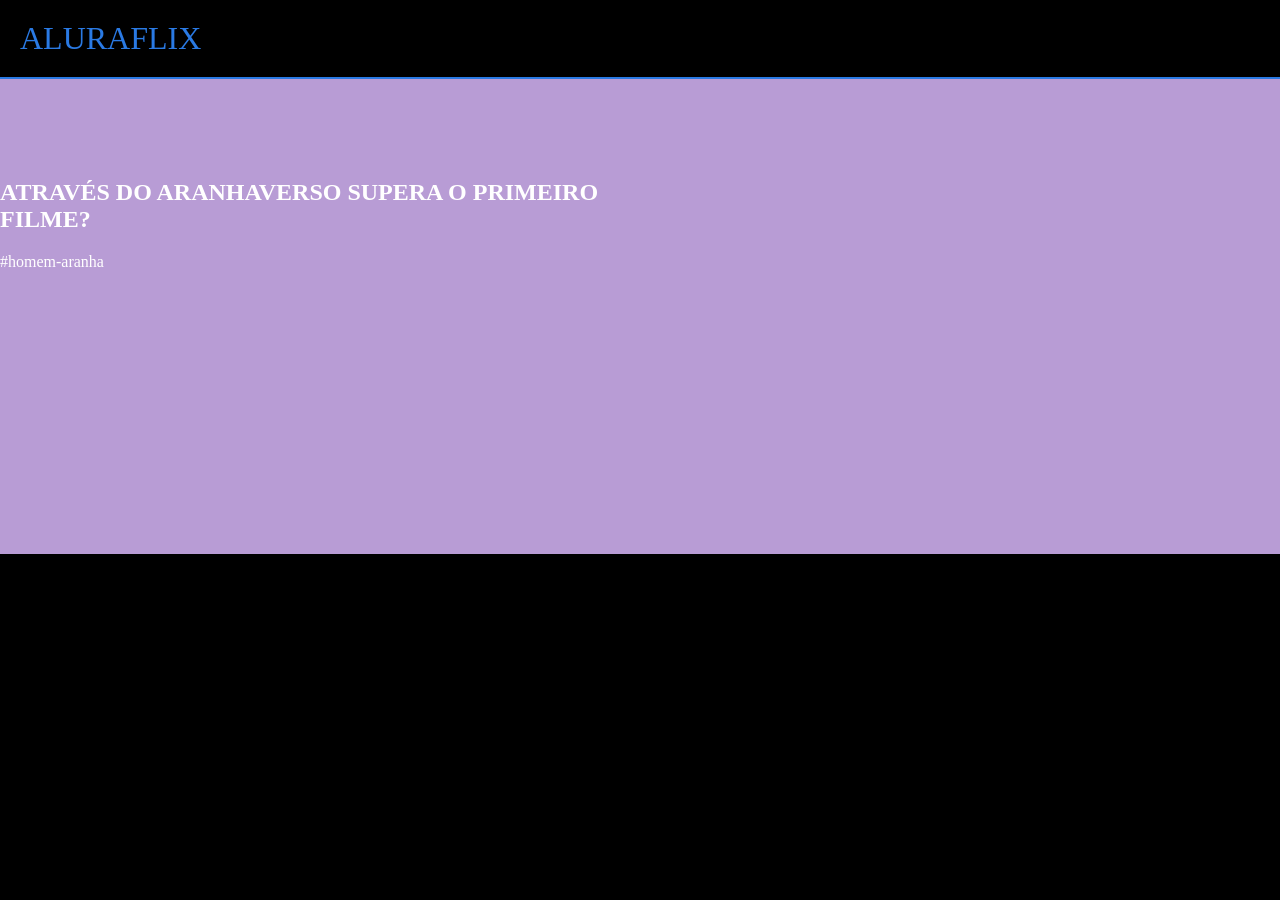
==== index.html @ 9fa18e31 "Add files via upload" ====
<html lang="pt-BR">
<head>
    <link rel="stylesheet" href="styles.css">
    <title>Aluraflix</title>
</head>

<body>
    <header>ALURAFLIX</header>

    <section>
        <div class="chamada-texto">
            <h1>ATRAVÉS DO ARANHAVERSO SUPERA O PRIMEIRO FILME?</h1>
            <p>#homem-aranha</p>
        </div>

        <div>
            <iframe width="560" height="315" src="https://www.youtube.com/embed/gt_fAE1Eg2Q?si=EEv-tsY_b1B2OwKE"
                title="YouTube video player" frameborder="0"
                allow="accelerometer; autoplay; clipboard-write; encrypted-media; gyroscope; picture-in-picture; web-share"
                referrerpolicy="strict-origin-when-cross-origin" allowfullscreen></iframe>
        </div>
    </section>

</body>

</html>
---- styles.css ----
body {
    color: white;
    background: black;
    margin: 0px;
}
   
header {
    border-bottom: solid 2px  rgb(42,  122, 228);
    padding: 20px;
    font-size: 32px;
    color: rgb(42, 122, 228);
}

section {
	background: rgb(184,156,213);
	padding-bottom: 80px;
	padding-top: 80px;
	display: flex;
	justify-content: center;
}

.chamada-texto {
    margin-right: 5%;
}
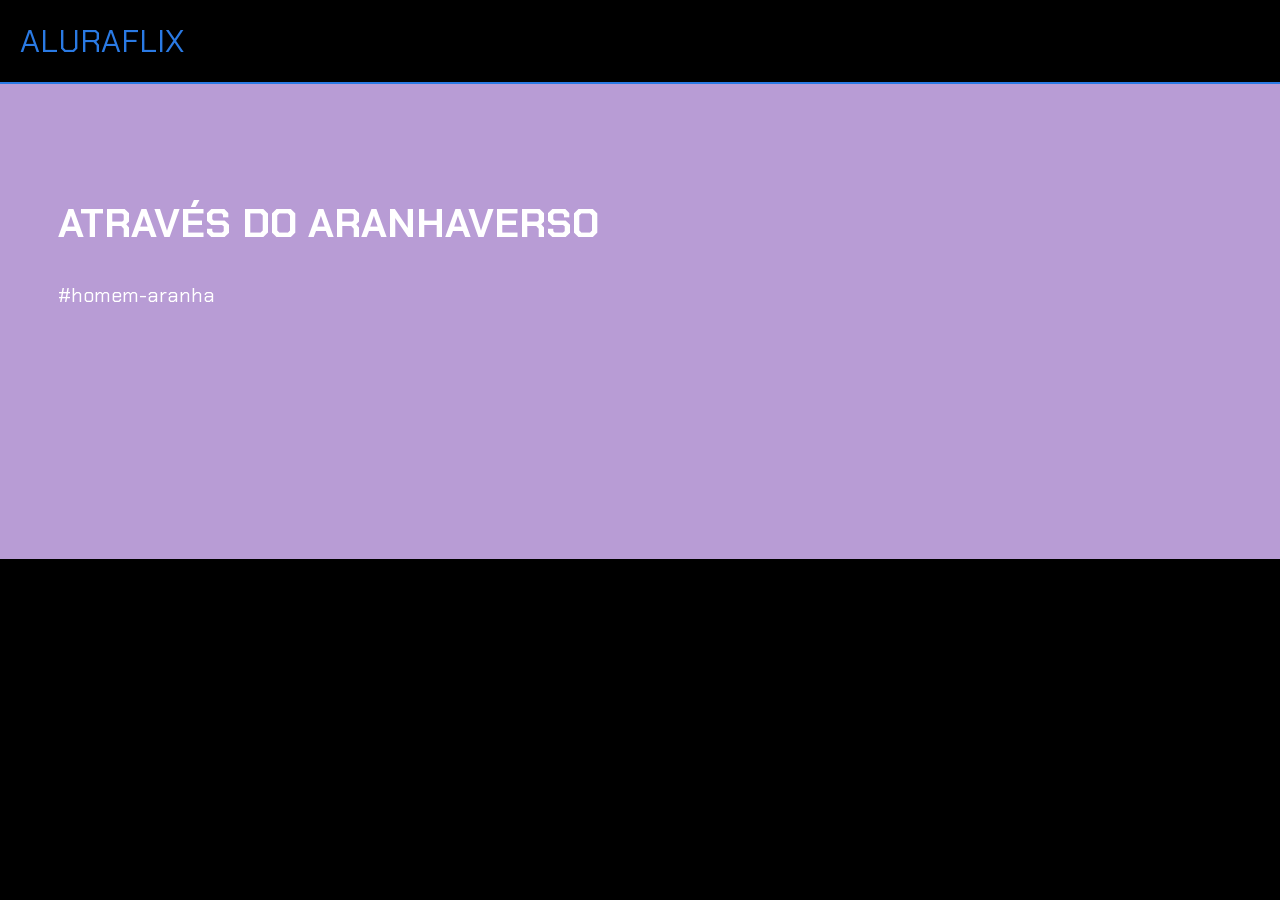
==== commit 2df0b99f: "Add files via upload" ====
--- a/index.html
+++ b/index.html
@@ -1,15 +1,22 @@
 <html lang="pt-BR">
 <head>
     <link rel="stylesheet" href="styles.css">
-    <title>Aluraflix</title>
-</head>
+   
+    <link rel="preconnect" href="https://fonts.googleapis.com">
+<link rel="preconnect" href="https://fonts.gstatic.com" crossorigin>
+<link href="https://fonts.googleapis.com/css2?family=Chakra+Petch:ital,wght@0,300;0,400;0,500;0,600;0,700;1,300;1,400;1,500;1,600;1,700&display=swap" rel="stylesheet">
+    
+<title>Aluraflix</title>
+
+ </head>
+
 
 <body>
     <header>ALURAFLIX</header>
 
     <section>
         <div class="chamada-texto">
-            <h1>ATRAVÉS DO ARANHAVERSO SUPERA O PRIMEIRO FILME?</h1>
+            <h1>ATRAVÉS DO ARANHAVERSO</h1>
             <p>#homem-aranha</p>
         </div>
 
--- a/styles.css
+++ b/styles.css
@@ -2,6 +2,7 @@
     color: white;
     background: black;
     margin: 0px;
+    font-family: "Chakra Petch", sans-serif;
 }
    
 header {
@@ -21,4 +22,12 @@
 
 .chamada-texto {
     margin-right: 5%;
+}
+
+h1 {
+    font-size: 40px;
+}
+
+p {
+    font-size: 20px;
 }
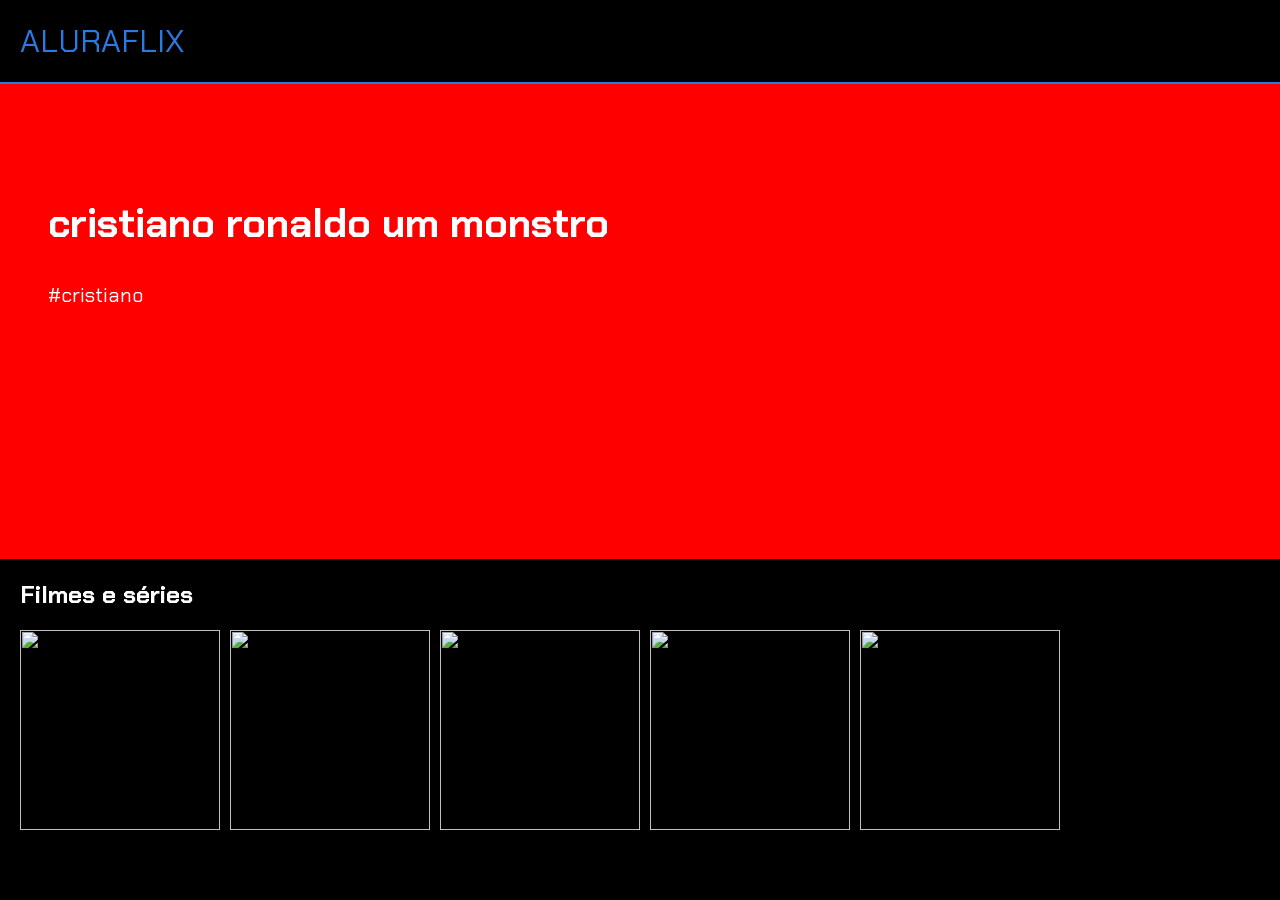
==== commit 8ec4f34e: "Add files via upload" ====
--- a/index.html
+++ b/index.html
@@ -1,33 +1,50 @@
 <html lang="pt-BR">
+
 <head>
     <link rel="stylesheet" href="styles.css">
-   
     <link rel="preconnect" href="https://fonts.googleapis.com">
-<link rel="preconnect" href="https://fonts.gstatic.com" crossorigin>
-<link href="https://fonts.googleapis.com/css2?family=Chakra+Petch:ital,wght@0,300;0,400;0,500;0,600;0,700;1,300;1,400;1,500;1,600;1,700&display=swap" rel="stylesheet">
-    
-<title>Aluraflix</title>
-
- </head>
-
+    <link rel="preconnect" href="https://fonts.gstatic.com" crossorigin>
+    <link
+    href="https://fonts.googleapis.com/css2?family=Chakra+Petch:ital,wght@0,300;0,400;0,500;0,600;0,700;1,300;1,400;1,500;1,600;1,700&display=swap"
+        rel="stylesheet">
+    <title>Aluraflix</title>
+</head>
 
 <body>
     <header>ALURAFLIX</header>
 
-    <section>
+    <section class="chamada">
         <div class="chamada-texto">
-            <h1>ATRAVÉS DO ARANHAVERSO</h1>
-            <p>#homem-aranha</p>
+            <h1>cristiano ronaldo um monstro</h1>
+            <p>#cristiano</p>
         </div>
 
         <div>
-            <iframe width="560" height="315" src="https://www.youtube.com/embed/gt_fAE1Eg2Q?si=EEv-tsY_b1B2OwKE"
-                title="YouTube video player" frameborder="0"
-                allow="accelerometer; autoplay; clipboard-write; encrypted-media; gyroscope; picture-in-picture; web-share"
-                referrerpolicy="strict-origin-when-cross-origin" allowfullscreen></iframe>
+            <iframe width="560" height="315" src="https://www.youtube.com/embed/xl47Ev168gs?si=Bec-OGaMIzNWWD5Y" title="YouTube video player" frameborder="0" allow="accelerometer; autoplay; clipboard-write; encrypted-media; gyroscope; picture-in-picture; web-share" referrerpolicy="strict-origin-when-cross-origin" allowfullscreen></iframe>
+        </div>
+    </section>
+
+    <section class="categoria">
+        <h2>Filmes e séries</h2>
+        <div class="categoria-videos">
+            <a href="https://www.youtube.com/watch?v=dghDh1Nnkzo">
+                <img src="https://img.youtube.com/vi/dghDh1Nnkzo/maxresdefault.jpg" />
+            </a>
+            <a href="https://www.youtube.com/watch?v=k6de8dFEnSc">
+                <img src="https://img.youtube.com/vi/k6de8dFEnSc/maxresdefault.jpg" />
+            </a>
+            <a href="https://www.youtube.com/watch?v=yMz6RT4wDQ4">
+                <img src="https://img.youtube.com/vi/yMz6RT4wDQ4/maxresdefault.jpg" />
+            </a>
+            <a href="https://www.youtube.com/watch?v=UA1vopxkxKc">
+                <img src="https://img.youtube.com/vi/UA1vopxkxKc/maxresdefault.jpg" />
+            </a>
+            <a href="https://www.youtube.com/watch?v=glrmIycH_9Q">
+                <img src="https://img.youtube.com/vi/glrmIycH_9Q/maxresdefault.jpg" />
+            </a>
         </div>
     </section>
 
 </body>
 
-</html>+</htm
--- a/styles.css
+++ b/styles.css
@@ -4,20 +4,20 @@
     margin: 0px;
     font-family: "Chakra Petch", sans-serif;
 }
-   
+
 header {
-    border-bottom: solid 2px  rgb(42,  122, 228);
+    border-bottom: solid 2px rgb(42, 122, 228);
     padding: 20px;
     font-size: 32px;
     color: rgb(42, 122, 228);
 }
 
-section {
-	background: rgb(184,156,213);
-	padding-bottom: 80px;
-	padding-top: 80px;
-	display: flex;
-	justify-content: center;
+.chamada {
+    background: red;
+    padding-bottom: 80px;
+    padding-top: 80px;
+    display: flex;
+    justify-content: center;
 }
 
 .chamada-texto {
@@ -30,4 +30,19 @@
 
 p {
     font-size: 20px;
+}
+
+img {
+    height: 200px;
+}
+
+.categoria-videos {
+    display: flex;
+    overflow-x: auto;
+    gap: 10px;
+}
+
+.categoria {
+    padding-left: 20px;
+    padding-right: 20px;
 }
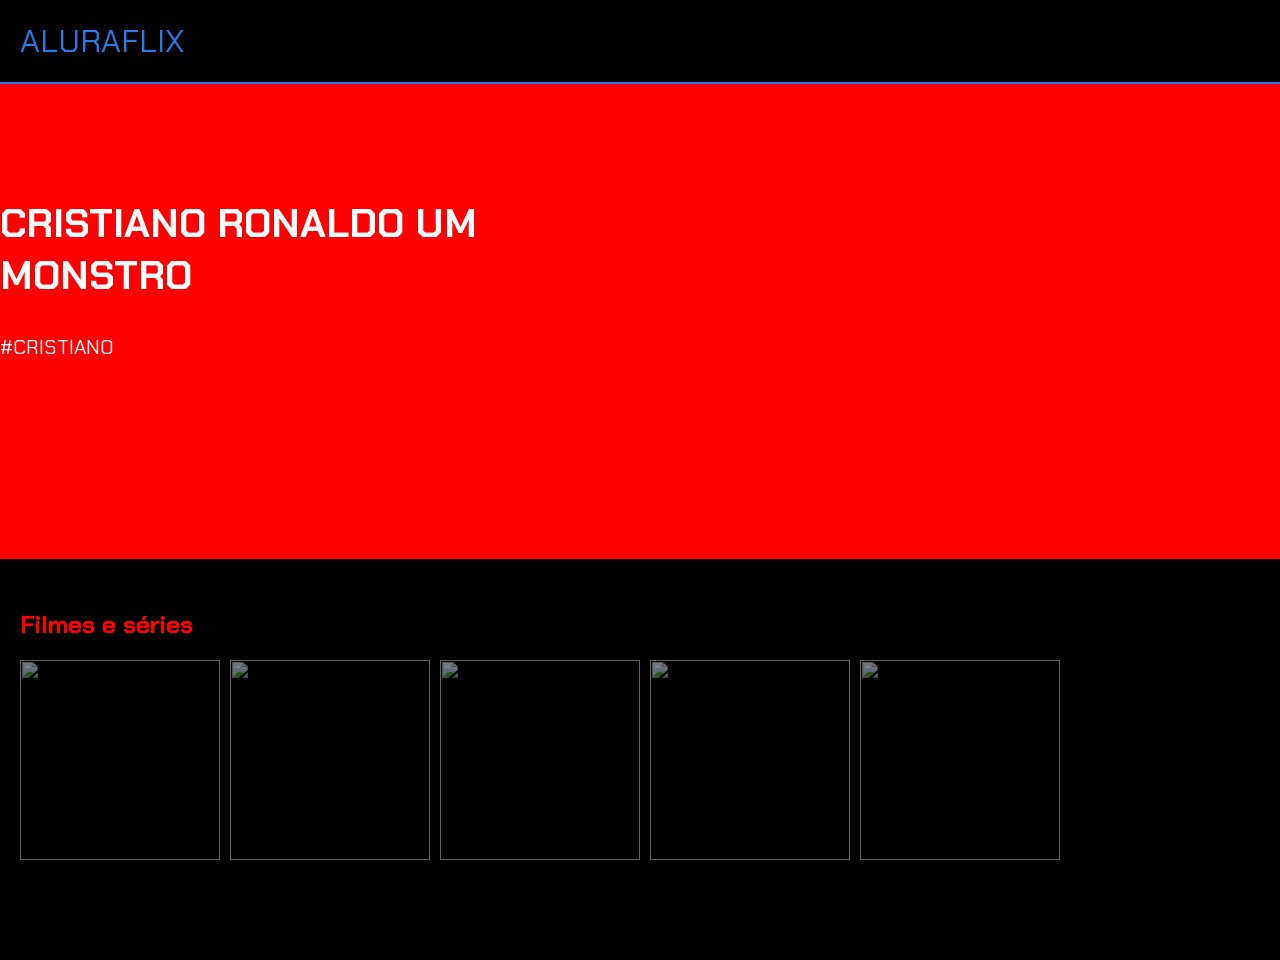
==== commit ff551ce3: "Add files via upload" ====
--- a/index.html
+++ b/index.html
@@ -15,8 +15,8 @@
 
     <section class="chamada">
         <div class="chamada-texto">
-            <h1>cristiano ronaldo um monstro</h1>
-            <p>#cristiano</p>
+            <h1>CRISTIANO RONALDO UM MONSTRO</h1>
+            <p>#CRISTIANO</p>
         </div>
 
         <div>
--- a/styles.css
+++ b/styles.css
@@ -3,6 +3,7 @@
     background: black;
     margin: 0px;
     font-family: "Chakra Petch", sans-serif;
+    margin-bottom: 100px;
 }
 
 header {
@@ -32,10 +33,6 @@
     font-size: 20px;
 }
 
-img {
-    height: 200px;
-}
-
 .categoria-videos {
     display: flex;
     overflow-x: auto;
@@ -45,4 +42,19 @@
 .categoria {
     padding-left: 20px;
     padding-right: 20px;
+    margin-top: 50px;
+}
+
+.categoria-videos img {
+    opacity: 0.5;
+    height: 200px;
+}
+
+.categoria-videos img:hover {
+    opacity: 1.0;
+    border: 3px solid green;
+}
+
+.categoria h2 {
+    color: red;
 }
